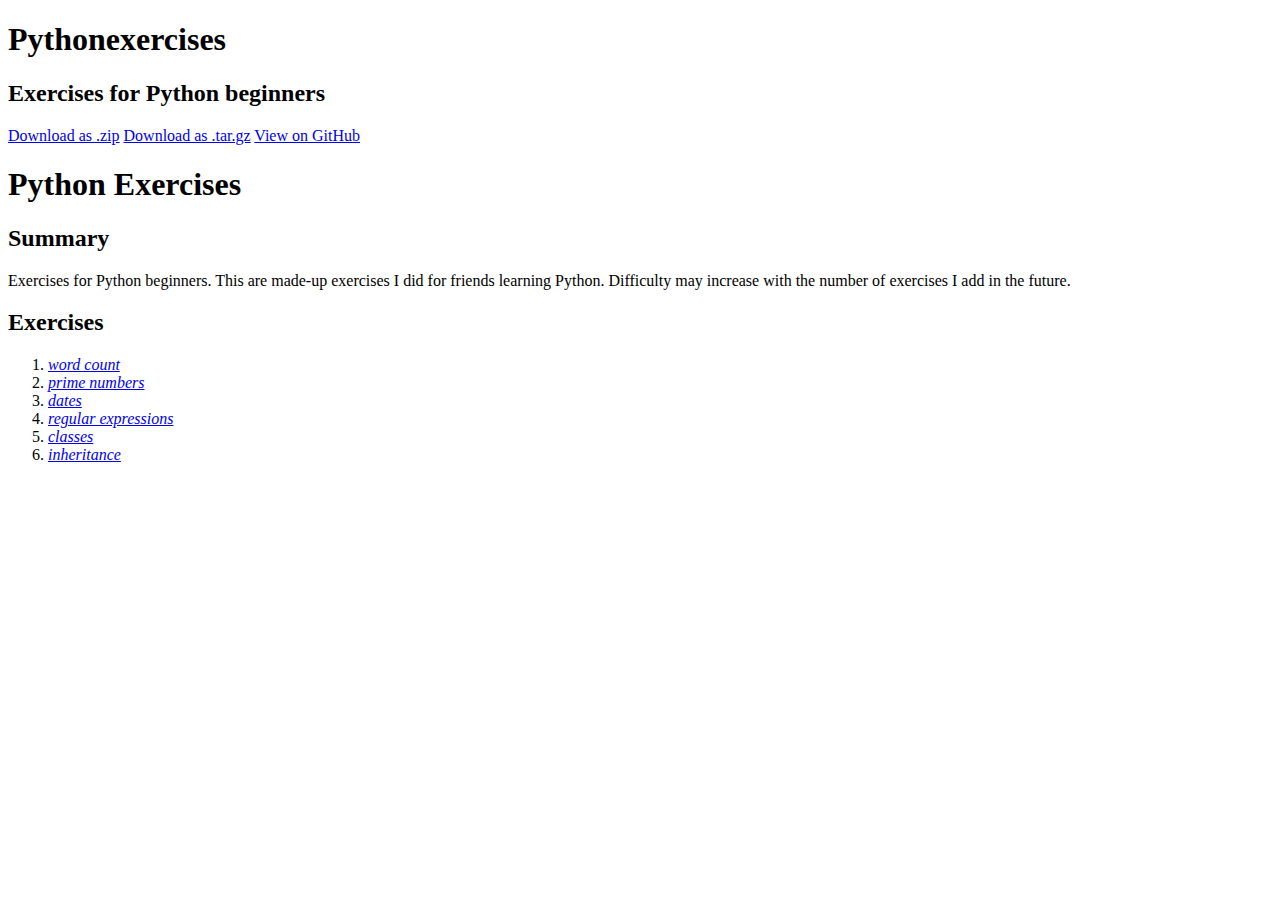
==== index.html @ 016db4e4 "Create gh-pages branch via GitHub" ====
<!DOCTYPE html>
<html>
  <head>
    <meta charset='utf-8'>
    <meta http-equiv="X-UA-Compatible" content="chrome=1">

    <link rel="stylesheet" type="text/css" href="stylesheets/stylesheet.css" media="screen" />
    <link rel="stylesheet" type="text/css" href="stylesheets/pygment_trac.css" media="screen" />
    <link rel="stylesheet" type="text/css" href="stylesheets/print.css" media="print" />

    <title>Pythonexercises by alexprengere</title>
  </head>

  <body>

    <header>
      <div class="container">
        <h1>Pythonexercises</h1>
        <h2>Exercises for Python beginners</h2>

        <section id="downloads">
          <a href="https://github.com/alexprengere/PythonExercises/zipball/master" class="btn">Download as .zip</a>
          <a href="https://github.com/alexprengere/PythonExercises/tarball/master" class="btn">Download as .tar.gz</a>
          <a href="https://github.com/alexprengere/PythonExercises" class="btn btn-github"><span class="icon"></span>View on GitHub</a>
        </section>
      </div>
    </header>

    <div class="container">
      <section id="main_content">
        <h1>
<a name="python-exercises" class="anchor" href="#python-exercises"><span class="octicon octicon-link"></span></a>Python Exercises</h1>

<h2>
<a name="summary" class="anchor" href="#summary"><span class="octicon octicon-link"></span></a>Summary</h2>

<p>Exercises for Python beginners. This are made-up exercises I did for friends learning Python.
Difficulty may increase with the number of exercises I add in the future.</p>

<h2>
<a name="exercises" class="anchor" href="#exercises"><span class="octicon octicon-link"></span></a>Exercises</h2>

<ol>
<li><em><a href="https://github.com/alexprengere/PythonExercises/tree/master/1">word count</a></em></li>
<li><em><a href="https://github.com/alexprengere/PythonExercises/tree/master/2">prime numbers</a></em></li>
<li><em><a href="https://github.com/alexprengere/PythonExercises/tree/master/3">dates</a></em></li>
<li><em><a href="https://github.com/alexprengere/PythonExercises/tree/master/4">regular expressions</a></em></li>
<li><em><a href="https://github.com/alexprengere/PythonExercises/tree/master/5">classes</a></em></li>
<li><em><a href="https://github.com/alexprengere/PythonExercises/tree/master/6">inheritance</a></em></li>
</ol>
      </section>
    </div>

    
  </body>
</html>
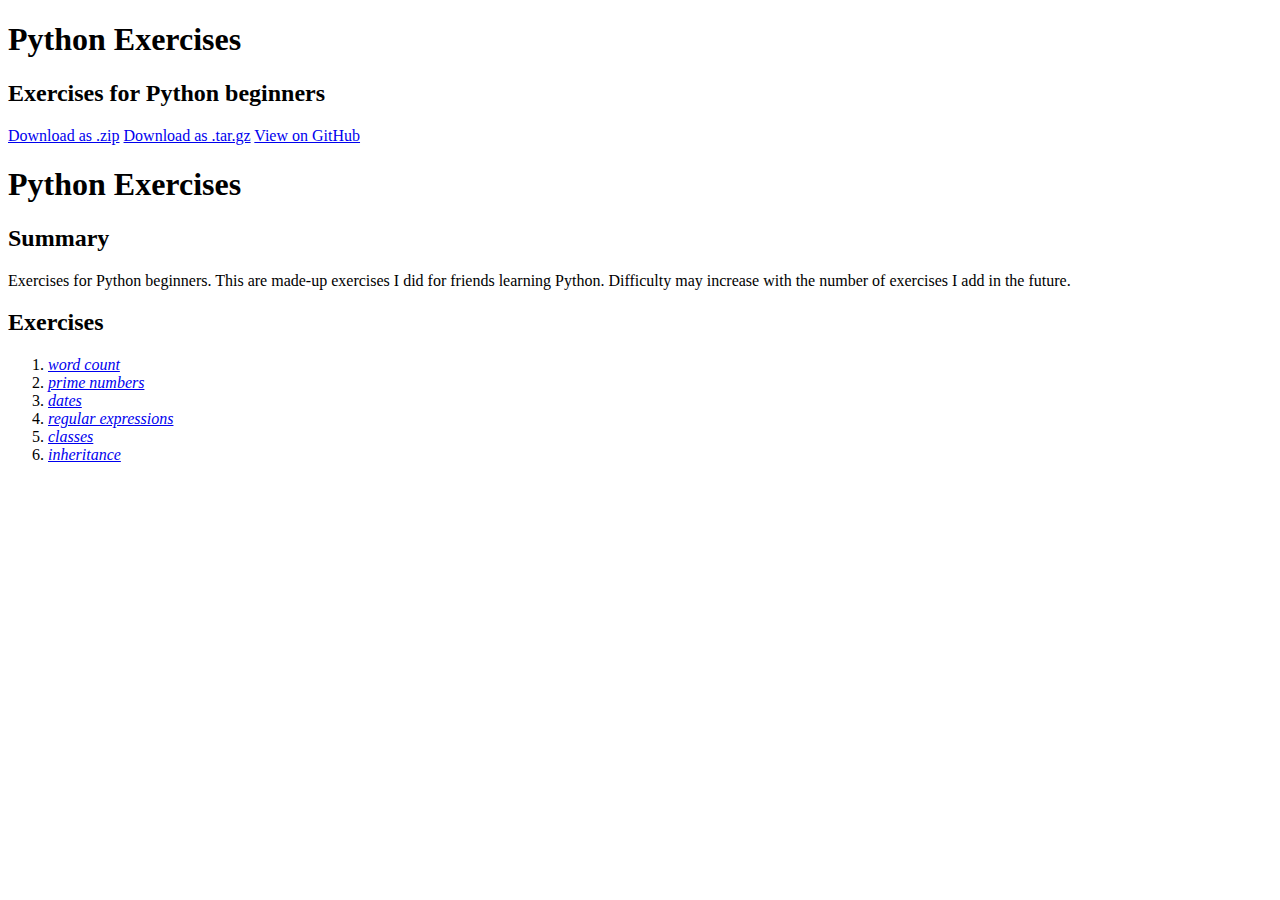
==== commit ab40f019: "Create gh-pages branch via GitHub" ====
--- a/index.html
+++ b/index.html
@@ -8,14 +8,14 @@
     <link rel="stylesheet" type="text/css" href="stylesheets/pygment_trac.css" media="screen" />
     <link rel="stylesheet" type="text/css" href="stylesheets/print.css" media="print" />
 
-    <title>Pythonexercises by alexprengere</title>
+    <title>Python Exercises by alexprengere</title>
   </head>
 
   <body>
 
     <header>
       <div class="container">
-        <h1>Pythonexercises</h1>
+        <h1>Python Exercises</h1>
         <h2>Exercises for Python beginners</h2>
 
         <section id="downloads">
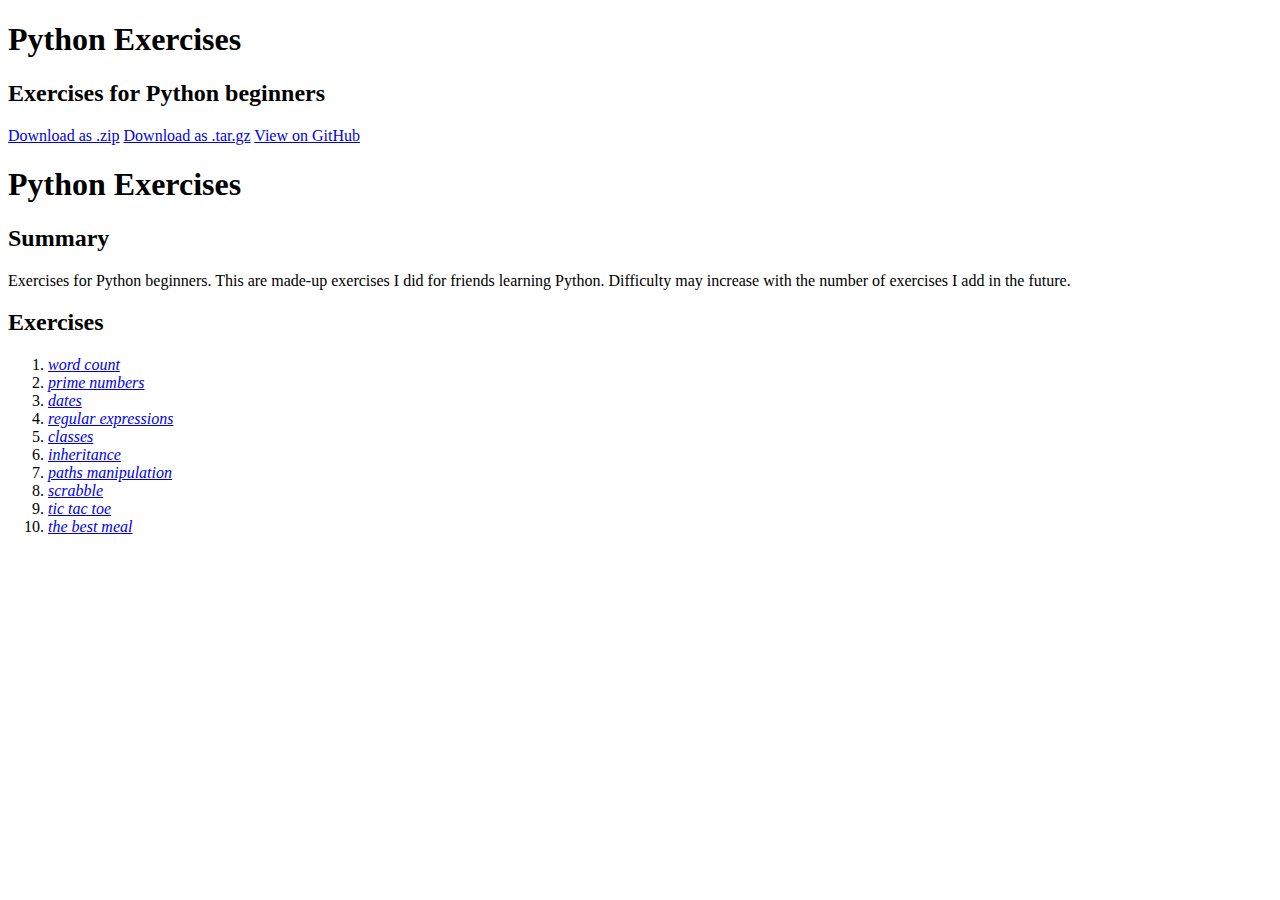
==== commit 80953b96: "Create gh-pages branch via GitHub" ====
--- a/index.html
+++ b/index.html
@@ -4,9 +4,9 @@
     <meta charset='utf-8'>
     <meta http-equiv="X-UA-Compatible" content="chrome=1">
 
-    <link rel="stylesheet" type="text/css" href="stylesheets/stylesheet.css" media="screen" />
-    <link rel="stylesheet" type="text/css" href="stylesheets/pygment_trac.css" media="screen" />
-    <link rel="stylesheet" type="text/css" href="stylesheets/print.css" media="print" />
+    <link rel="stylesheet" type="text/css" href="stylesheets/stylesheet.css" media="screen">
+    <link rel="stylesheet" type="text/css" href="stylesheets/github-dark.css" media="screen">
+    <link rel="stylesheet" type="text/css" href="stylesheets/print.css" media="print">
 
     <title>Python Exercises by alexprengere</title>
   </head>
@@ -29,28 +29,32 @@
     <div class="container">
       <section id="main_content">
         <h1>
-<a name="python-exercises" class="anchor" href="#python-exercises"><span class="octicon octicon-link"></span></a>Python Exercises</h1>
+<a id="python-exercises" class="anchor" href="#python-exercises" aria-hidden="true"><span aria-hidden="true" class="octicon octicon-link"></span></a>Python Exercises</h1>
 
 <h2>
-<a name="summary" class="anchor" href="#summary"><span class="octicon octicon-link"></span></a>Summary</h2>
+<a id="summary" class="anchor" href="#summary" aria-hidden="true"><span aria-hidden="true" class="octicon octicon-link"></span></a>Summary</h2>
 
 <p>Exercises for Python beginners. This are made-up exercises I did for friends learning Python.
 Difficulty may increase with the number of exercises I add in the future.</p>
 
 <h2>
-<a name="exercises" class="anchor" href="#exercises"><span class="octicon octicon-link"></span></a>Exercises</h2>
+<a id="exercises" class="anchor" href="#exercises" aria-hidden="true"><span aria-hidden="true" class="octicon octicon-link"></span></a>Exercises</h2>
 
 <ol>
-<li><em><a href="https://github.com/alexprengere/PythonExercises/tree/master/1">word count</a></em></li>
-<li><em><a href="https://github.com/alexprengere/PythonExercises/tree/master/2">prime numbers</a></em></li>
-<li><em><a href="https://github.com/alexprengere/PythonExercises/tree/master/3">dates</a></em></li>
-<li><em><a href="https://github.com/alexprengere/PythonExercises/tree/master/4">regular expressions</a></em></li>
-<li><em><a href="https://github.com/alexprengere/PythonExercises/tree/master/5">classes</a></em></li>
-<li><em><a href="https://github.com/alexprengere/PythonExercises/tree/master/6">inheritance</a></em></li>
+<li><em><a href="https://github.com/alexprengere/PythonExercises/tree/master/01">word count</a></em></li>
+<li><em><a href="https://github.com/alexprengere/PythonExercises/tree/master/02">prime numbers</a></em></li>
+<li><em><a href="https://github.com/alexprengere/PythonExercises/tree/master/03">dates</a></em></li>
+<li><em><a href="https://github.com/alexprengere/PythonExercises/tree/master/04">regular expressions</a></em></li>
+<li><em><a href="https://github.com/alexprengere/PythonExercises/tree/master/05">classes</a></em></li>
+<li><em><a href="https://github.com/alexprengere/PythonExercises/tree/master/06">inheritance</a></em></li>
+<li><em><a href="https://github.com/alexprengere/PythonExercises/tree/master/07">paths manipulation</a></em></li>
+<li><em><a href="https://github.com/alexprengere/PythonExercises/tree/master/08">scrabble</a></em></li>
+<li><em><a href="https://github.com/alexprengere/PythonExercises/tree/master/09">tic tac toe</a></em></li>
+<li><em><a href="https://github.com/alexprengere/PythonExercises/tree/master/10">the best meal</a></em></li>
 </ol>
       </section>
     </div>
 
     
   </body>
-</html>+</html>
--- a/stylesheets/github-dark.css
+++ b/stylesheets/github-dark.css
@@ -0,0 +1,124 @@
+/*
+The MIT License (MIT)
+
+Copyright (c) 2015 GitHub, Inc.
+
+Permission is hereby granted, free of charge, to any person obtaining a copy
+of this software and associated documentation files (the "Software"), to deal
+in the Software without restriction, including without limitation the rights
+to use, copy, modify, merge, publish, distribute, sublicense, and/or sell
+copies of the Software, and to permit persons to whom the Software is
+furnished to do so, subject to the following conditions:
+
+The above copyright notice and this permission notice shall be included in all
+copies or substantial portions of the Software.
+
+THE SOFTWARE IS PROVIDED "AS IS", WITHOUT WARRANTY OF ANY KIND, EXPRESS OR
+IMPLIED, INCLUDING BUT NOT LIMITED TO THE WARRANTIES OF MERCHANTABILITY,
+FITNESS FOR A PARTICULAR PURPOSE AND NONINFRINGEMENT. IN NO EVENT SHALL THE
+AUTHORS OR COPYRIGHT HOLDERS BE LIABLE FOR ANY CLAIM, DAMAGES OR OTHER
+LIABILITY, WHETHER IN AN ACTION OF CONTRACT, TORT OR OTHERWISE, ARISING FROM,
+OUT OF OR IN CONNECTION WITH THE SOFTWARE OR THE USE OR OTHER DEALINGS IN THE
+SOFTWARE.
+
+*/
+
+.pl-c /* comment */ {
+  color: #969896;
+}
+
+.pl-c1      /* constant, markup.raw, meta.diff.header, meta.module-reference, meta.property-name, support, support.constant, support.variable, variable.other.constant */,
+.pl-s .pl-v /* string variable */ {
+  color: #0099cd;
+}
+
+.pl-e  /* entity */,
+.pl-en /* entity.name */ {
+  color: #9774cb;
+}
+
+.pl-s .pl-s1 /* string source */,
+.pl-smi      /* storage.modifier.import, storage.modifier.package, storage.type.java, variable.other, variable.parameter.function */ {
+  color: #ddd;
+}
+
+.pl-ent /* entity.name.tag */ {
+  color: #7bcc72;
+}
+
+.pl-k /* keyword, storage, storage.type */ {
+  color: #cc2372;
+}
+
+.pl-pds              /* punctuation.definition.string, string.regexp.character-class */,
+.pl-s                /* string */,
+.pl-s .pl-pse .pl-s1 /* string punctuation.section.embedded source */,
+.pl-sr               /* string.regexp */,
+.pl-sr .pl-cce       /* string.regexp constant.character.escape */,
+.pl-sr .pl-sra       /* string.regexp string.regexp.arbitrary-repitition */,
+.pl-sr .pl-sre       /* string.regexp source.ruby.embedded */ {
+  color: #3c66e2;
+}
+
+.pl-v /* variable */ {
+  color: #fb8764;
+}
+
+.pl-id /* invalid.deprecated */ {
+  color: #e63525;
+}
+
+.pl-ii /* invalid.illegal */ {
+  background-color: #e63525;
+  color: #f8f8f8;
+}
+
+.pl-sr .pl-cce /* string.regexp constant.character.escape */ {
+  color: #7bcc72;
+  font-weight: bold;
+}
+
+.pl-ml /* markup.list */ {
+  color: #c26b2b;
+}
+
+.pl-mh        /* markup.heading */,
+.pl-mh .pl-en /* markup.heading entity.name */,
+.pl-ms        /* meta.separator */ {
+  color: #264ec5;
+  font-weight: bold;
+}
+
+.pl-mq /* markup.quote */ {
+  color: #00acac;
+}
+
+.pl-mi /* markup.italic */ {
+  color: #ddd;
+  font-style: italic;
+}
+
+.pl-mb /* markup.bold */ {
+  color: #ddd;
+  font-weight: bold;
+}
+
+.pl-md /* markup.deleted, meta.diff.header.from-file */ {
+  background-color: #ffecec;
+  color: #bd2c00;
+}
+
+.pl-mi1 /* markup.inserted, meta.diff.header.to-file */ {
+  background-color: #eaffea;
+  color: #55a532;
+}
+
+.pl-mdr /* meta.diff.range */ {
+  color: #9774cb;
+  font-weight: bold;
+}
+
+.pl-mo /* meta.output */ {
+  color: #264ec5;
+}
+
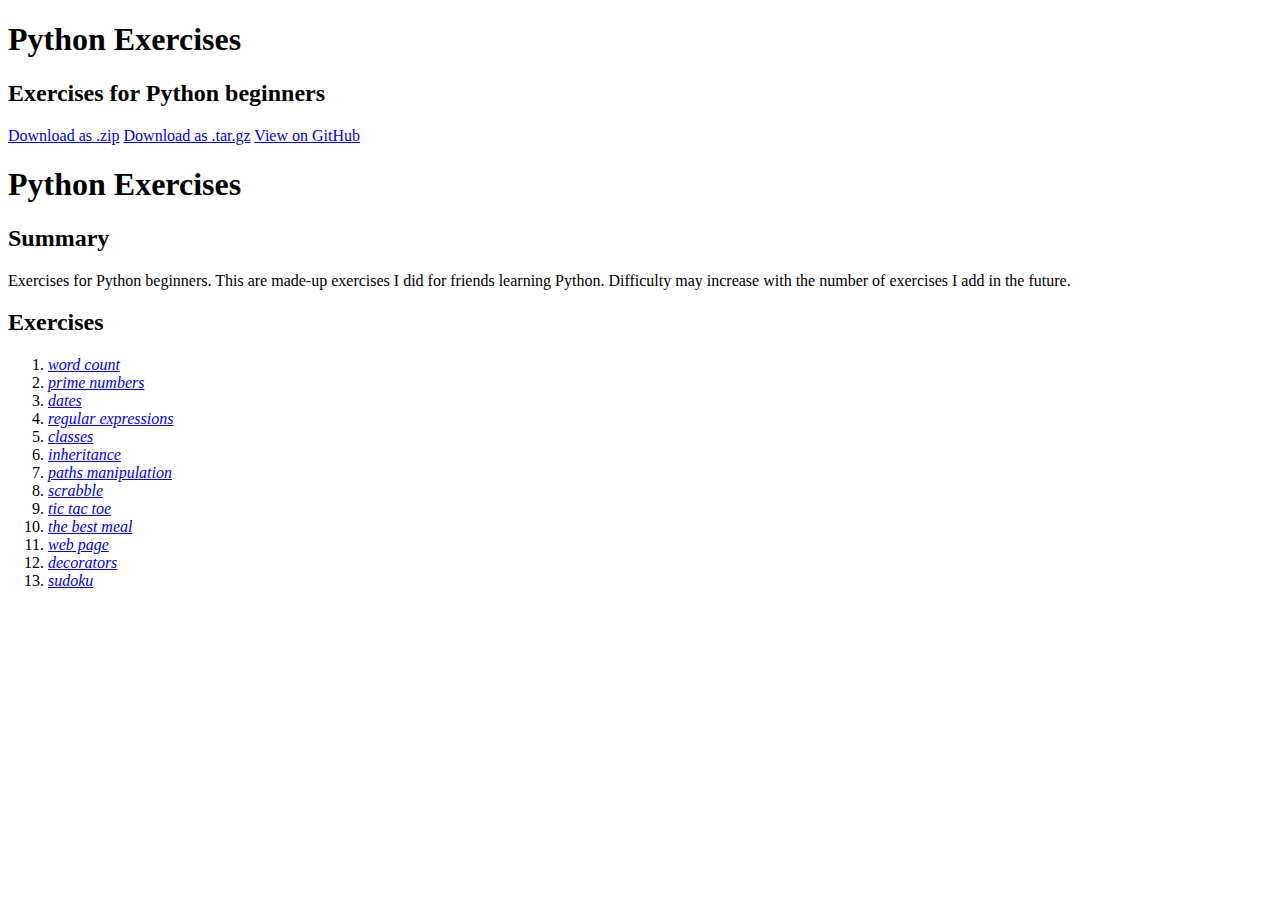
==== commit 341c50ce: "Update index.html" ====
--- a/index.html
+++ b/index.html
@@ -51,6 +51,9 @@
 <li><em><a href="https://github.com/alexprengere/PythonExercises/tree/master/08">scrabble</a></em></li>
 <li><em><a href="https://github.com/alexprengere/PythonExercises/tree/master/09">tic tac toe</a></em></li>
 <li><em><a href="https://github.com/alexprengere/PythonExercises/tree/master/10">the best meal</a></em></li>
+<li><em><a href="https://github.com/alexprengere/PythonExercises/tree/master/11">web page</a></em></li>
+<li><em><a href="https://github.com/alexprengere/PythonExercises/tree/master/12">decorators</a></em></li>
+<li><em><a href="https://github.com/alexprengere/PythonExercises/tree/master/13">sudoku</a></em></li>
 </ol>
       </section>
     </div>
